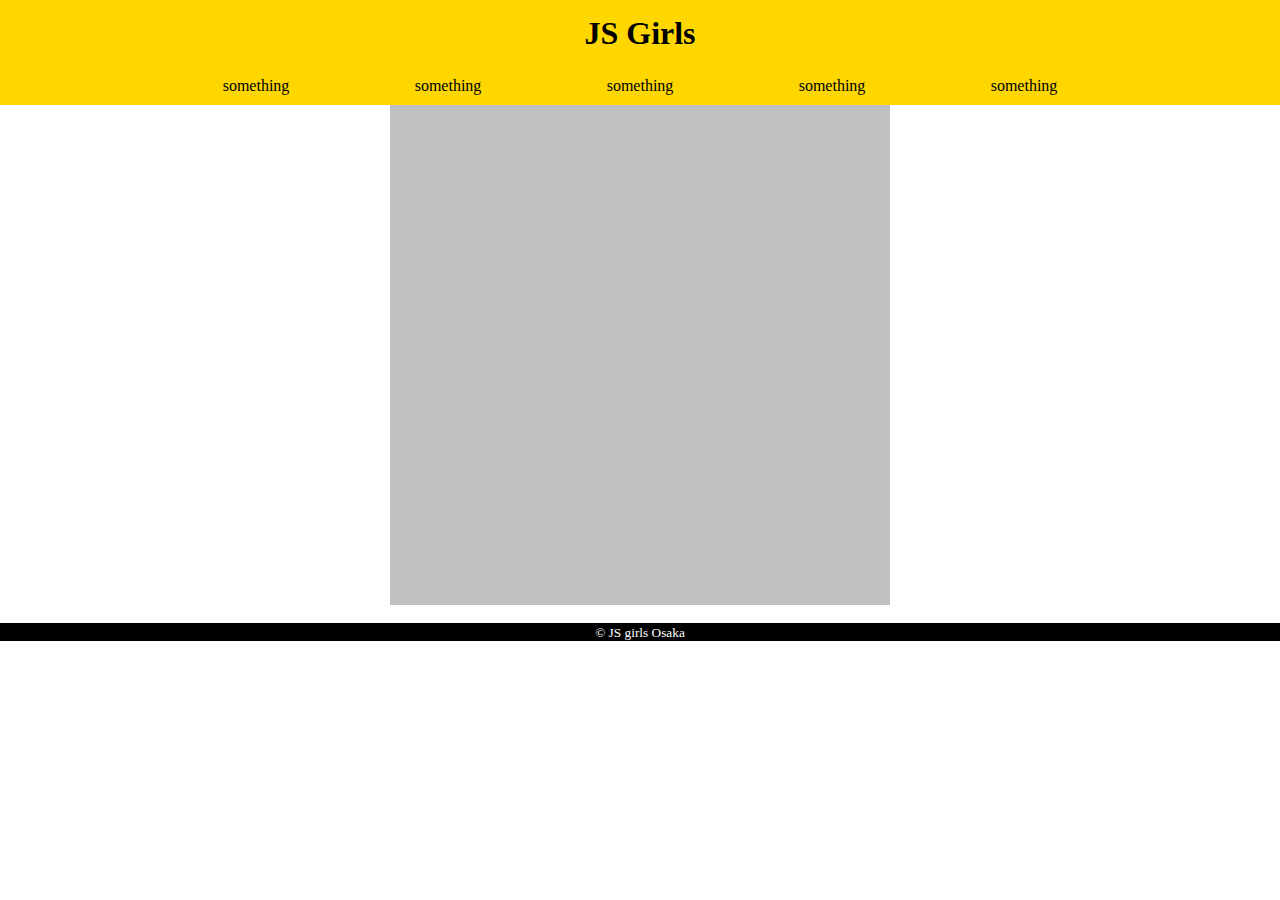
==== drawer.html @ 8c246142 "未作業" ====
<!DOCTYPE html>
<html>
<head>
	<meta charset="utf-8">
	<meta http-equiv="X-UA-Compatible" content="IE=edge">
	<title>sample code for drawer menu | JS Girls Osaka</title>
	<link rel="stylesheet" href="reset.css">
	<style>
/* 暫定リセット */
* {
	margin: 0;
	padding: 0;
	text-indent: 0;
}
	body {
		overflow: hidden;
	}
	header {
		width: 100%;
		padding: 15px 0;
		background-color: gold;
		transrate: right 350ms linear 0s;
	}
	h1 {
		font-size: 2rem;
		text-align: center;
	}
	a.showNav {
		display: inline-block;
		padding: 5px 10px;
		position: absolute;
		right: 10px;
		top: 10px;
		background-color: silver;
		box-shadow: 3px 2px 1px rgba(0,0,0,0.32);
		border-radius: 5px;
	}
	a.showNav:hover {
		box-shadow: 3px 2px 1px rgba(0,0,0,0.2) inset;
	}
	nav ul {
		position: fixed;
		left: 100%;
		top: 0;
		z-index: -1;
		width: 70%;
		display: table;
		transrate: left 350ms linear 0s;
	}
	nav li {
		display: table-row;
	}
	nav li a {
		display: block;
		padding: 10px 0;
		color: rgba(0,0,0,1);
		text-decoration: none;
	}
	nav li a:hover {
		color: rgba(60,60,0,1);;
		transrate: color 350ms ease 0;
	}

	main {
		width: 100%;
		text-align: center;
		transrate: right 350ms linear 0s;
	}
	main img {
		max-width: 100%;
	}
	footer {
		width: 100%;
		background-color: black;
		color: white;
		text-align: center;
		transrate: right 350ms linear 0s;
	}

	.showDrawer header, 
	.showDrawer main, 
	.showDrawer footer {
		position: absolute;
		right: 30%;
		z-index: 0;
	}
	.hideLayer {
		z-index: 1;
		background: rgba(0,0,0,0.5);
		position: absolute;
		top: 0;
		left: 0;
		bottom: 0;
		width: 30%;
	}
	.showDrawer nav ul {
		z-index: 2;
		left: 30%;
	}
	@media screen and ( min-width : 420px){

		nav {
			background-color: gold;
			border-bottom: 5px sold green;
			width: 100%;
		}
		a.showNav {
			display: none;
		}
		nav ul {
			position: static;
			width: 100%;
			max-width: 60rem;
			margin: 0 auto;
			table-layout: fixed;
		}
		nav li {
			display: table-cell;
			text-align: center;
			padding: 0 5px;
		}
	}
	</style>
</head>
<body>

	<header>
		<h1>JS Girls</h1>
	</header>
	<nav>
		<a href="" class="showNav">menu</a>
		<ul>
			<li><a href="">something</a></li>
			<li><a href="">something</a></li>
			<li><a href="">something</a></li>
			<li><a href="">something</a></li>
			<li><a href="">something</a></li>
		</ul>
	</nav>
	<main>
		<div style="width: 500px;height: 500px;background-color: silver;margin: 0 auto;"></div>
		<img src="" alt="">
	</main>
	<footer><small>&copy; JS girls Osaka</small></footer>
	<script src="jquery-1.11.1.min.js"></script>
	<script>
	(function($){
		var openDrawer = function(){
			var target = $('body'),
				hideLayer = $('div').addClass('hideLayer');
			target.addClass('showDrawer')
			target.append(hideLayer);

			console.log("show in")
		}
		var closeDrawer = function(){
			var target = $('body'),
				hideLayer = $('.hideLayer');
			target.removeClass('showDrawer')
			hideLayer.remove();
			console.log("close in")
		}
		$('.showNav, .hideLayer').on('click', function(e){
			console.log("clicked")
			e.preventDefault();
			if($('body').hasClass('showDrawer')){
				closeDrawer();
			} else {
				openDrawer();
			}
		})
	})(jQuery)
	</script>
</body>
</html>
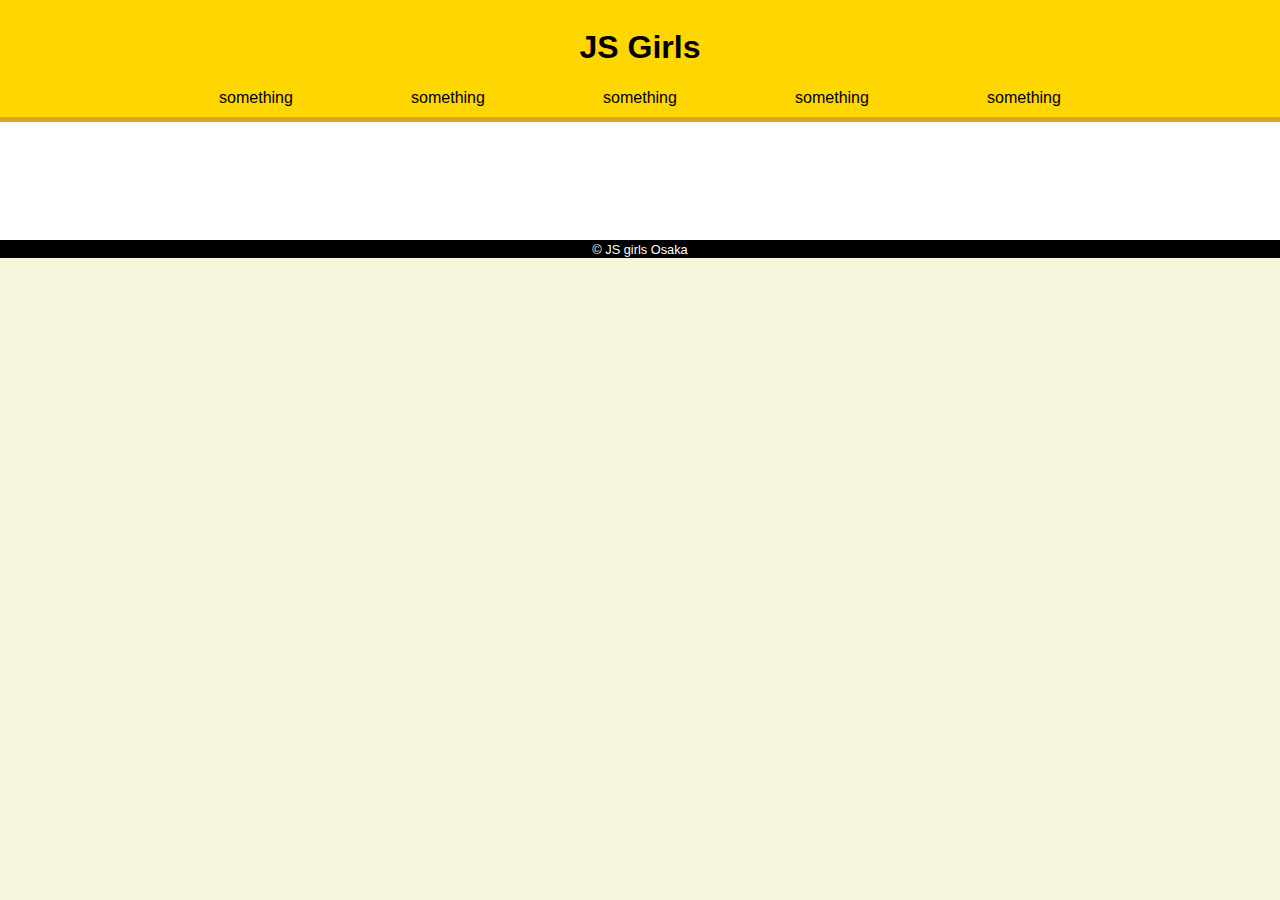
==== commit 9702d1aa: "ファイル構成変更" ====
--- a/drawer.html
+++ b/drawer.html
@@ -4,172 +4,30 @@
 	<meta charset="utf-8">
 	<meta http-equiv="X-UA-Compatible" content="IE=edge">
 	<title>sample code for drawer menu | JS Girls Osaka</title>
-	<link rel="stylesheet" href="reset.css">
-	<style>
-/* 暫定リセット */
-* {
-	margin: 0;
-	padding: 0;
-	text-indent: 0;
-}
-	body {
-		overflow: hidden;
-	}
-	header {
-		width: 100%;
-		padding: 15px 0;
-		background-color: gold;
-		transrate: right 350ms linear 0s;
-	}
-	h1 {
-		font-size: 2rem;
-		text-align: center;
-	}
-	a.showNav {
-		display: inline-block;
-		padding: 5px 10px;
-		position: absolute;
-		right: 10px;
-		top: 10px;
-		background-color: silver;
-		box-shadow: 3px 2px 1px rgba(0,0,0,0.32);
-		border-radius: 5px;
-	}
-	a.showNav:hover {
-		box-shadow: 3px 2px 1px rgba(0,0,0,0.2) inset;
-	}
-	nav ul {
-		position: fixed;
-		left: 100%;
-		top: 0;
-		z-index: -1;
-		width: 70%;
-		display: table;
-		transrate: left 350ms linear 0s;
-	}
-	nav li {
-		display: table-row;
-	}
-	nav li a {
-		display: block;
-		padding: 10px 0;
-		color: rgba(0,0,0,1);
-		text-decoration: none;
-	}
-	nav li a:hover {
-		color: rgba(60,60,0,1);;
-		transrate: color 350ms ease 0;
-	}
-
-	main {
-		width: 100%;
-		text-align: center;
-		transrate: right 350ms linear 0s;
-	}
-	main img {
-		max-width: 100%;
-	}
-	footer {
-		width: 100%;
-		background-color: black;
-		color: white;
-		text-align: center;
-		transrate: right 350ms linear 0s;
-	}
-
-	.showDrawer header, 
-	.showDrawer main, 
-	.showDrawer footer {
-		position: absolute;
-		right: 30%;
-		z-index: 0;
-	}
-	.hideLayer {
-		z-index: 1;
-		background: rgba(0,0,0,0.5);
-		position: absolute;
-		top: 0;
-		left: 0;
-		bottom: 0;
-		width: 30%;
-	}
-	.showDrawer nav ul {
-		z-index: 2;
-		left: 30%;
-	}
-	@media screen and ( min-width : 420px){
-
-		nav {
-			background-color: gold;
-			border-bottom: 5px sold green;
-			width: 100%;
-		}
-		a.showNav {
-			display: none;
-		}
-		nav ul {
-			position: static;
-			width: 100%;
-			max-width: 60rem;
-			margin: 0 auto;
-			table-layout: fixed;
-		}
-		nav li {
-			display: table-cell;
-			text-align: center;
-			padding: 0 5px;
-		}
-	}
-	</style>
+	<link rel="stylesheet" href="css/normalize.css">
+	<link rel="stylesheet" href="css/drawer.css">
 </head>
 <body>
-
-	<header>
-		<h1>JS Girls</h1>
-	</header>
-	<nav>
-		<a href="" class="showNav">menu</a>
-		<ul>
-			<li><a href="">something</a></li>
-			<li><a href="">something</a></li>
-			<li><a href="">something</a></li>
-			<li><a href="">something</a></li>
-			<li><a href="">something</a></li>
-		</ul>
-	</nav>
-	<main>
-		<div style="width: 500px;height: 500px;background-color: silver;margin: 0 auto;"></div>
-		<img src="" alt="">
-	</main>
-	<footer><small>&copy; JS girls Osaka</small></footer>
-	<script src="jquery-1.11.1.min.js"></script>
-	<script>
-	(function($){
-		var openDrawer = function(){
-			var target = $('body'),
-				hideLayer = $('div').addClass('hideLayer');
-			target.addClass('showDrawer')
-			target.append(hideLayer);
-
-			console.log("show in")
-		}
-		var closeDrawer = function(){
-			var target = $('body'),
-				hideLayer = $('.hideLayer');
-			target.removeClass('showDrawer')
-			hideLayer.remove();
-			console.log("close in")
-		}
-		$('.showNav, .hideLayer').on('click', function(e){
-			console.log("clicked")
-			e.preventDefault();
-			if($('body').hasClass('showDrawer')){
-				closeDrawer();
-			} else {
-				openDrawer();
-			}
-		})
-	})(jQuery)
-	</script>
+	<div>
+		<header>
+			<h1>JS Girls</h1>
+		</header>
+		<nav>
+			<p class="showNav">≡ メニュー</p>
+			<ul>
+				<li><a href="javascript:alert('test')">something</a></li>
+				<li><a href="">something</a></li>
+				<li><a href="">something</a></li>
+				<li><a href="">something</a></li>
+				<li><a href="">something</a></li>
+			</ul>
+		</nav>
+		<main>
+			<img src="osaka-201407.jpg" alt="">
+		</main>
+		<footer><small>&copy; JS girls Osaka</small></footer>
+	</div>
+	<script src="scripts/jquery-1.11.1.min.js"></script>
+	<script src="scripts/drawer.js"></script>
 </body>
 </html>--- a/css/drawer.css
+++ b/css/drawer.css
@@ -0,0 +1,131 @@
+
+	body {
+		overflow-x: hidden; 
+		background-color: beige;
+
+	}
+	body > div{
+		position: absolute;
+		width: 100%;
+		left: 0%;
+		transition: left 350ms ease-out 0s;
+	}
+	header {
+		width: 100%;
+		padding: 15px 0 40px;
+		background-color: gold;
+	}
+	h1 {
+		font-size: 2rem;
+		line-height: 2em;
+		margin: 0;
+		text-align: center;
+	}
+	.showNav {
+		padding: 5px 10px;
+		position: absolute;
+		right: 10px;
+		top: 50px;
+		background-color: silver;
+		box-shadow: 3px 2px 1px rgba(0,0,0,0.32);
+		border-radius: 5px;
+	}
+	.showNav:hover {
+		box-shadow: 3px 2px 1px rgba(0,0,0,0.2) inset;
+	}
+	nav ul {
+		position: absolute;
+		left: 100%;
+		top: 0;
+		z-index: -1;
+		width: 70%;
+		padding: 0;
+		display: table;
+		transition: left 350ms ease-out 0s;
+	}
+	nav li {
+		display: table-row;
+	}
+	nav li a {
+		display: block;
+		padding: 10px 12px;
+		color: rgba(0,0,0,1);
+		text-decoration: none;
+		transition: color 350ms ease 0s;
+		background-color: beige;
+		border-bottom: 1px solid goldenrod;
+	}
+	nav li a:hover {
+		color: rgba(60,60,0,1);
+	}
+
+	main {
+		width: 100%;
+		padding: 50px 0;
+		text-align: center;
+		background-color: #fff;
+		border-top: 5px solid goldenrod;
+	}
+	main img {
+		max-width: 100%;
+	}
+	footer {
+		width: 100%;
+		background-color: black;
+		color: white;
+		text-align: center;
+	}
+
+	.showDrawer > div {
+		position: absolute;
+		left: -70%;
+		z-index: 0;
+		transition: left 350ms ease-out 0s;
+	}
+	.hideLayer {
+		z-index: 1;
+		background: rgba(0,0,0,0.5);
+		position: absolute;
+		top: 0;
+		left: 0;
+		right: 0;
+		bottom: 0;
+	}
+	.showDrawer div nav ul{
+		position: absolute;
+		/*z-index: 2;*/
+		left: 100%;
+	}
+	@media screen and ( min-width : 420px){
+		header {
+			padding-bottom: 0;
+		}
+		nav {
+			overflow: hidden;
+			background-color: gold;
+			width: 100%;
+			display: block;
+		}
+		.showNav {
+			display: none;
+		}
+		nav ul {
+			position: static;
+			width: 100%;
+			max-width: 60rem;
+			margin: 0 auto;
+			table-layout: fixed;
+		}
+		nav li {
+			display: table-cell;
+			text-align: center;
+			padding: 0 5px;
+			width: 20%;
+			background-color: gold;
+			border-bottom: 0px;
+		}
+		nav li a {
+			background-color: gold;
+			border-bottom: 0px;
+		}
+	}